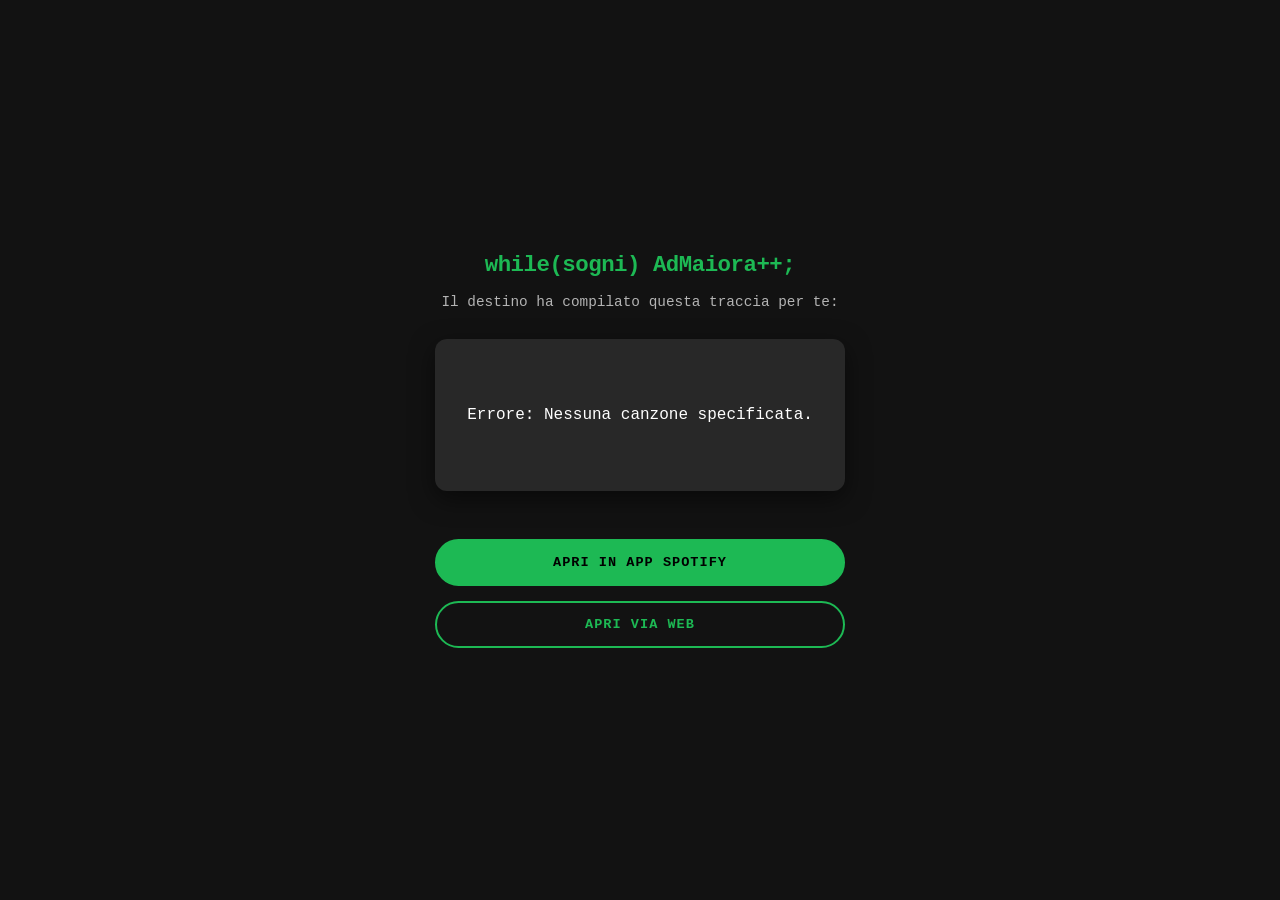
==== index.html @ 1e7d4ba5 "nuovo push" ====
<!DOCTYPE html>
<html lang="it">
<!--"https://open.spotify.com/playlist/37i9dQZF1DXcBWIGoYBM5M"-->
<head>
    <meta charset="UTF-8">
    <meta name="viewport" content="width=device-width, initial-scale=1.0">
    <title>Laurea Engineering - Soundtrack</title>
    
    <link rel="stylesheet" href="style.css">
    
    <script src="script.js" defer></script>
</head>
<body>

    <div class="main-container">
        <h1>while(sogni) AdMaiora++;</h1>
        <p class="subtitle">Il destino ha compilato questa traccia per te:</p>

        <div id="embed-container" class="loading">
            <div class="loader"></div>
        </div>

        <br>

        <div class="button-group">
            <a href="spotify:playlist:37i9dQZF1DXcBWIGoYBM5M" class="btn btn-primary">
                Apri in App Spotify
            </a>

            <a href="https://open.spotify.com/playlist/37i9dQZF1DXcBWIGoYBM5M" class="btn btn-secondary">
                Apri via Web
            </a>
        </div>
    </div>

</body>
</html>
---- style.css ----
/* =========================================
   1. GLOBAL STYLES & RESET
   ========================================= */
body {
    background-color: #121212; /* Spotify Dark Background */
    color: white;
    font-family: 'Courier New', Courier, monospace; /* Stile "Codice" */
    margin: 0;
    padding: 0;
    display: flex;
    flex-direction: column;
    align-items: center;
    justify-content: center;
    min-height: 100vh;
    text-align: center;
}

/* =========================================
   2. MAIN LAYOUT
   ========================================= */
.main-container {
    width: 90%;
    max-width: 450px; /* Larghezza ottimale per mobile */
    padding: 20px;
    box-sizing: border-box;
}

h1 {
    color: #1DB954; /* Spotify Green */
    margin: 0 0 10px 0;
    font-size: 1.4rem;
    font-weight: bold;
    letter-spacing: -0.5px;
}

.subtitle {
    margin-bottom: 25px;
    font-size: 0.9rem;
    color: #b3b3b3; /* Grigio chiaro Spotify */
    line-height: 1.5;
}

/* =========================================
   3. PLAYER CONTAINER
   ========================================= */
#embed-container {
    width: 100%;
    /* Altezza minima per il player Compact (152px) */
    min-height: 152px; 
    border-radius: 12px;
    overflow: hidden;
    /* Ombra elegante per staccarlo dallo sfondo */
    box-shadow: 0 8px 24px rgba(0,0,0,0.5);
    background: #282828; /* Colore di placeholder mentre carica */
    display: flex;
    align-items: center;
    justify-content: center;
    transition: all 0.3s ease;
}

/* Classe utilitaria per nascondere il loader quando il player è pronto */
#embed-container iframe {
    display: block; /* Rimuove spazi bianchi fantasma */
}

/* =========================================
   4. BUTTONS (Call to Action)
   ========================================= */
.button-group {
    display: flex;
    flex-direction: column;
    gap: 15px; /* Spazio tra i bottoni */
    width: 100%;
    margin-top: 30px;
}

.btn {
    display: block;
    width: 100%;
    padding: 14px 0;
    text-decoration: none;
    border-radius: 50px; /* Pill shape */
    font-weight: 700;
    text-transform: uppercase;
    font-size: 0.85rem;
    letter-spacing: 1px;
    box-sizing: border-box;
    transition: transform 0.2s ease, opacity 0.2s ease;
    cursor: pointer;
}

/* Effetto "premuto" su mobile */
.btn:active {
    transform: scale(0.96);
}

/* Stile Bottone Primario (Verde Pieno) */
.btn-primary {
    background-color: #1DB954;
    color: black;
    border: 2px solid #1DB954;
}

/* Stile Bottone Secondario (Outline) */
.btn-secondary {
    background-color: transparent;
    border: 2px solid #1DB954;
    color: #1DB954;
}

/* =========================================
   5. LOADING SPINNER
   ========================================= */
/* Appare solo mentre il JS carica l'iframe */
.loader {
    border: 3px solid rgba(255,255,255,0.1);
    border-top: 3px solid #1DB954;
    border-radius: 50%;
    width: 30px;
    height: 30px;
    animation: spin 1s linear infinite;
}

@keyframes spin {
    0% { transform: rotate(0deg); }
    100% { transform: rotate(360deg); }
}

/* Classe per gestire lo stato di caricamento */
.loading {
    min-height: 152px;
}
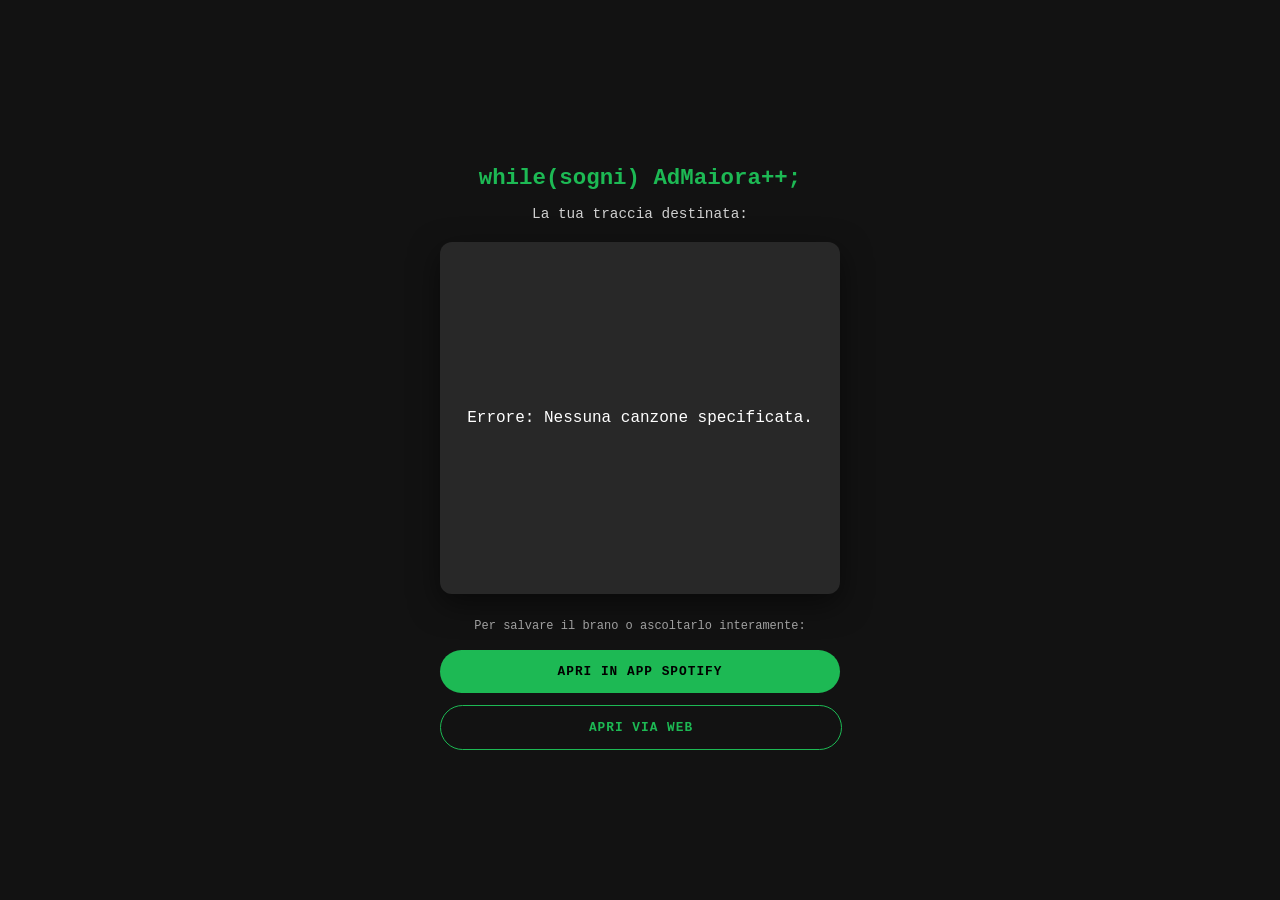
==== commit 89fa06d4: "di nuovo iframe quadrato" ====
--- a/index.html
+++ b/index.html
@@ -4,30 +4,30 @@
 <head>
     <meta charset="UTF-8">
     <meta name="viewport" content="width=device-width, initial-scale=1.0">
-    <title>Laurea Engineering - Soundtrack</title>
-    
+    <title>Laurea Engineering</title>
     <link rel="stylesheet" href="style.css">
-    
     <script src="script.js" defer></script>
 </head>
 <body>
 
     <div class="main-container">
         <h1>while(sogni) AdMaiora++;</h1>
-        <p class="subtitle">Il destino ha compilato questa traccia per te:</p>
+        <p class="subtitle">La tua traccia destinata:</p>
 
         <div id="embed-container" class="loading">
             <div class="loader"></div>
         </div>
 
-        <br>
-
         <div class="button-group">
+            <p style="font-size: 0.75rem; opacity: 0.6; margin: 0 0 5px 0;">
+                Per salvare il brano o ascoltarlo interamente:
+            </p>
+            
             <a href="spotify:playlist:37i9dQZF1DXcBWIGoYBM5M" class="btn btn-primary">
                 Apri in App Spotify
             </a>
 
-            <a href="https://open.spotify.com/playlist/37i9dQZF1DXcBWIGoYBM5M" class="btn btn-secondary">
+            <a href="https://open.spotify.com/playlist/7Eo69Vk7vDMnLKB7PzPyjK?si=ba86dfd4752b4d91" class="btn btn-secondary">
                 Apri via Web
             </a>
         </div>
--- a/style.css
+++ b/style.css
@@ -1,132 +1,55 @@
-/* =========================================
-   1. GLOBAL STYLES & RESET
-   ========================================= */
 body {
-    background-color: #121212; /* Spotify Dark Background */
+    background-color: #121212;
     color: white;
-    font-family: 'Courier New', Courier, monospace; /* Stile "Codice" */
+    font-family: 'Courier New', monospace;
     margin: 0;
-    padding: 0;
     display: flex;
     flex-direction: column;
     align-items: center;
     justify-content: center;
     min-height: 100vh;
-    text-align: center;
-}
-
-/* =========================================
-   2. MAIN LAYOUT
-   ========================================= */
-.main-container {
-    width: 90%;
-    max-width: 450px; /* Larghezza ottimale per mobile */
     padding: 20px;
     box-sizing: border-box;
 }
 
-h1 {
-    color: #1DB954; /* Spotify Green */
-    margin: 0 0 10px 0;
-    font-size: 1.4rem;
-    font-weight: bold;
-    letter-spacing: -0.5px;
+.main-container {
+    width: 100%;
+    max-width: 400px; /* Larghezza ottimale per il quadrato */
+    text-align: center;
 }
 
-.subtitle {
+h1 { color: #1DB954; margin-bottom: 5px; font-size: 1.4rem; }
+.subtitle { margin-bottom: 20px; font-size: 0.9rem; opacity: 0.8; }
+
+#embed-container {
+    width: 100%;
+    min-height: 352px; /* Spazio riservato per il player grande */
+    border-radius: 12px;
+    box-shadow: 0 10px 30px rgba(0,0,0,0.5);
+    background: #282828;
     margin-bottom: 25px;
-    font-size: 0.9rem;
-    color: #b3b3b3; /* Grigio chiaro Spotify */
-    line-height: 1.5;
+    display: flex; /* Centra il loader */
+    align-items: center;
+    justify-content: center;
 }
 
-/* =========================================
-   3. PLAYER CONTAINER
-   ========================================= */
-#embed-container {
-    width: 100%;
-    /* Altezza minima per il player Compact (152px) */
-    min-height: 152px; 
-    border-radius: 12px;
-    overflow: hidden;
-    /* Ombra elegante per staccarlo dallo sfondo */
-    box-shadow: 0 8px 24px rgba(0,0,0,0.5);
-    background: #282828; /* Colore di placeholder mentre carica */
-    display: flex;
-    align-items: center;
-    justify-content: center;
-    transition: all 0.3s ease;
+/* Bottoni Sotto */
+.button-group { display: flex; flex-direction: column; gap: 12px; width: 100%; }
+
+.btn {
+    display: block; padding: 14px 0; width: 100%;
+    text-decoration: none; border-radius: 50px;
+    font-weight: bold; text-transform: uppercase; font-size: 0.8rem; letter-spacing: 1px;
 }
 
-/* Classe utilitaria per nascondere il loader quando il player è pronto */
-#embed-container iframe {
-    display: block; /* Rimuove spazi bianchi fantasma */
-}
+.btn-primary { background-color: #1DB954; color: black; }
+.btn-secondary { background: transparent; border: 1px solid #1DB954; color: #1DB954; }
 
-/* =========================================
-   4. BUTTONS (Call to Action)
-   ========================================= */
-.button-group {
-    display: flex;
-    flex-direction: column;
-    gap: 15px; /* Spazio tra i bottoni */
-    width: 100%;
-    margin-top: 30px;
-}
-
-.btn {
-    display: block;
-    width: 100%;
-    padding: 14px 0;
-    text-decoration: none;
-    border-radius: 50px; /* Pill shape */
-    font-weight: 700;
-    text-transform: uppercase;
-    font-size: 0.85rem;
-    letter-spacing: 1px;
-    box-sizing: border-box;
-    transition: transform 0.2s ease, opacity 0.2s ease;
-    cursor: pointer;
-}
-
-/* Effetto "premuto" su mobile */
-.btn:active {
-    transform: scale(0.96);
-}
-
-/* Stile Bottone Primario (Verde Pieno) */
-.btn-primary {
-    background-color: #1DB954;
-    color: black;
-    border: 2px solid #1DB954;
-}
-
-/* Stile Bottone Secondario (Outline) */
-.btn-secondary {
-    background-color: transparent;
-    border: 2px solid #1DB954;
-    color: #1DB954;
-}
-
-/* =========================================
-   5. LOADING SPINNER
-   ========================================= */
-/* Appare solo mentre il JS carica l'iframe */
+/* Loader */
 .loader {
-    border: 3px solid rgba(255,255,255,0.1);
-    border-top: 3px solid #1DB954;
-    border-radius: 50%;
-    width: 30px;
-    height: 30px;
+    border: 3px solid rgba(255,255,255,0.1); border-top: 3px solid #1DB954;
+    border-radius: 50%; width: 30px; height: 30px;
     animation: spin 1s linear infinite;
 }
-
-@keyframes spin {
-    0% { transform: rotate(0deg); }
-    100% { transform: rotate(360deg); }
-}
-
-/* Classe per gestire lo stato di caricamento */
-.loading {
-    min-height: 152px;
-}+@keyframes spin { 0% { transform: rotate(0deg); } 100% { transform: rotate(360deg); } }
+.loading { min-height: 352px; }
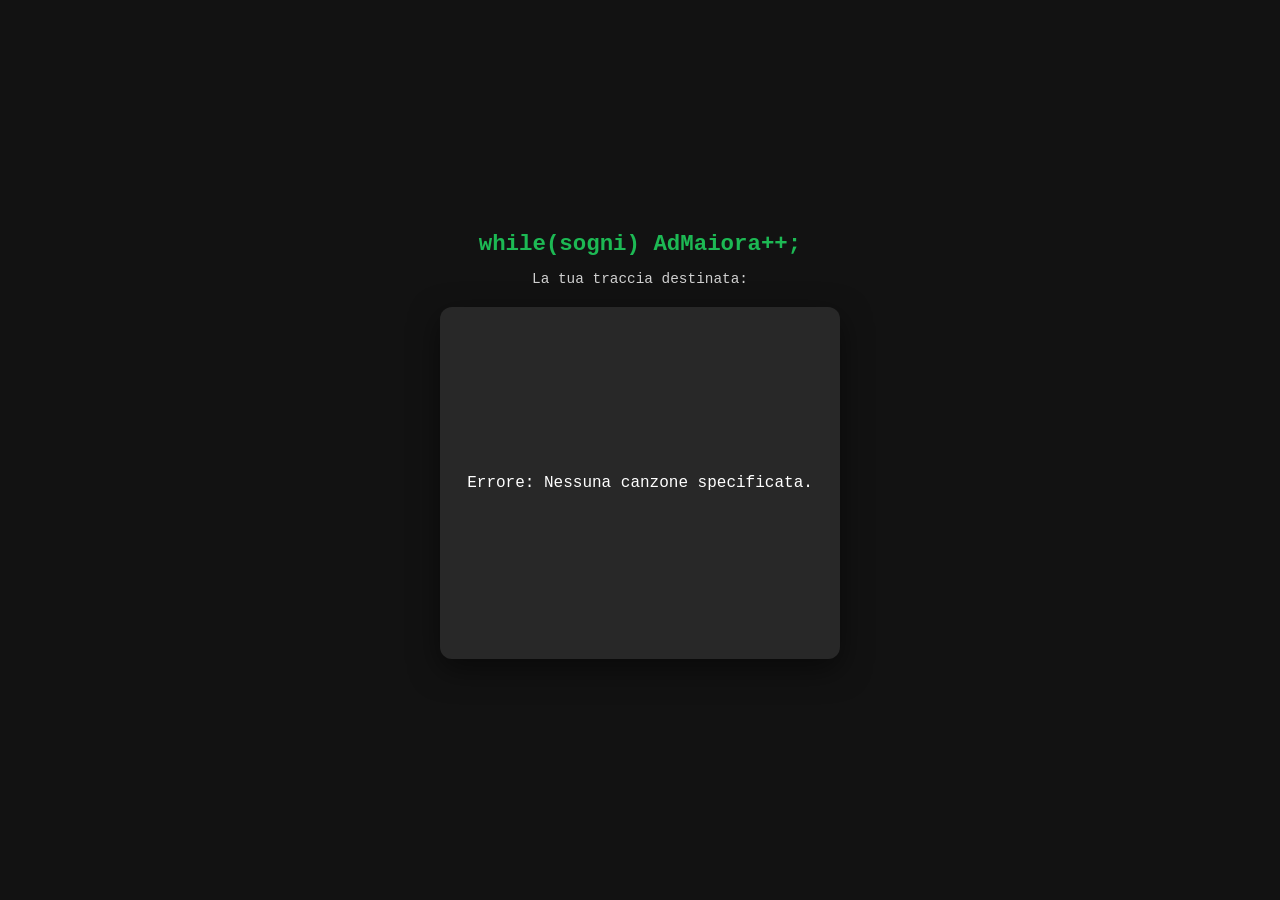
==== commit 0ae3c7a9: "canzone punta su playlist" ====
--- a/index.html
+++ b/index.html
@@ -1,6 +1,6 @@
 <!DOCTYPE html>
 <html lang="it">
-<!--"https://open.spotify.com/playlist/37i9dQZF1DXcBWIGoYBM5M"-->
+<!--"https://open.spotify.com/playlist/7Eo69Vk7vDMnLKB7PzPyjK?si=725114d54a2f4e1f"-->
 <head>
     <meta charset="UTF-8">
     <meta name="viewport" content="width=device-width, initial-scale=1.0">
@@ -18,19 +18,19 @@
             <div class="loader"></div>
         </div>
 
+
         <div class="button-group">
-            <p style="font-size: 0.75rem; opacity: 0.6; margin: 0 0 5px 0;">
-                Per salvare il brano o ascoltarlo interamente:
-            </p>
-            
-            <a href="spotify:playlist:37i9dQZF1DXcBWIGoYBM5M" class="btn btn-primary">
+    
+            <a id="btn-app" href="#" class="btn btn-primary">
                 Apri in App Spotify
             </a>
 
-            <a href="https://open.spotify.com/playlist/7Eo69Vk7vDMnLKB7PzPyjK?si=ba86dfd4752b4d91" class="btn btn-secondary">
+            <a id="btn-web" href="#" class="btn btn-secondary">
                 Apri via Web
             </a>
+
         </div>
+
     </div>
 
 </body>
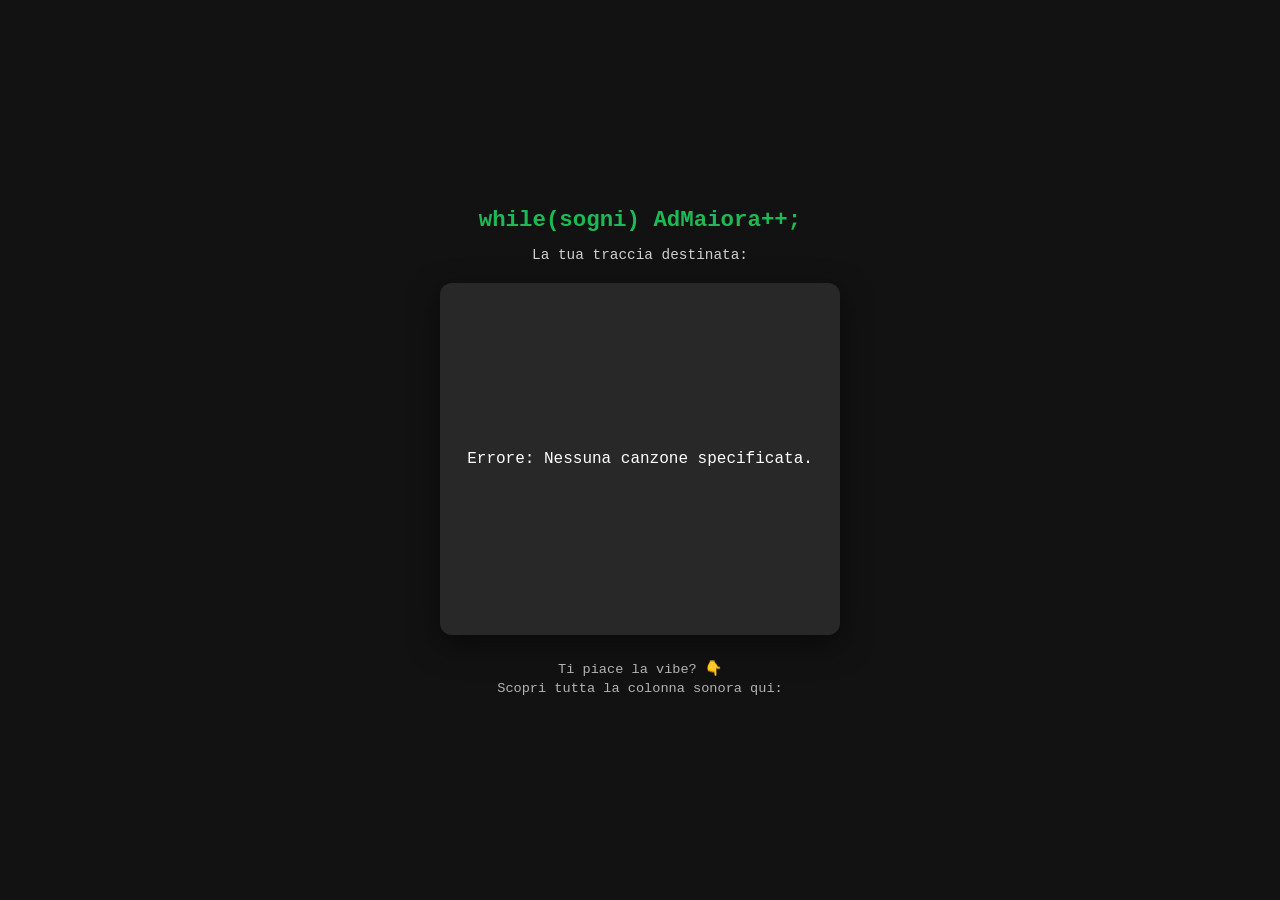
==== commit bfd44a87: "scritta sopra bottoni" ====
--- a/index.html
+++ b/index.html
@@ -18,6 +18,10 @@
             <div class="loader"></div>
         </div>
 
+        <p class="cta-text">
+            Ti piace la vibe? 👇<br>
+            Scopri tutta la colonna sonora qui:
+        </p>
 
         <div class="button-group">
     
--- a/style.css
+++ b/style.css
@@ -51,5 +51,15 @@
     border-radius: 50%; width: 30px; height: 30px;
     animation: spin 1s linear infinite;
 }
+
+.cta-text {
+    font-size: 0.85rem;    
+    color: #b3b3b3;          
+    margin-top: 15px;        
+    margin-bottom: 10px;     
+    line-height: 1.4;        
+    font-weight: normal;
+}
+
 @keyframes spin { 0% { transform: rotate(0deg); } 100% { transform: rotate(360deg); } }
 .loading { min-height: 352px; }
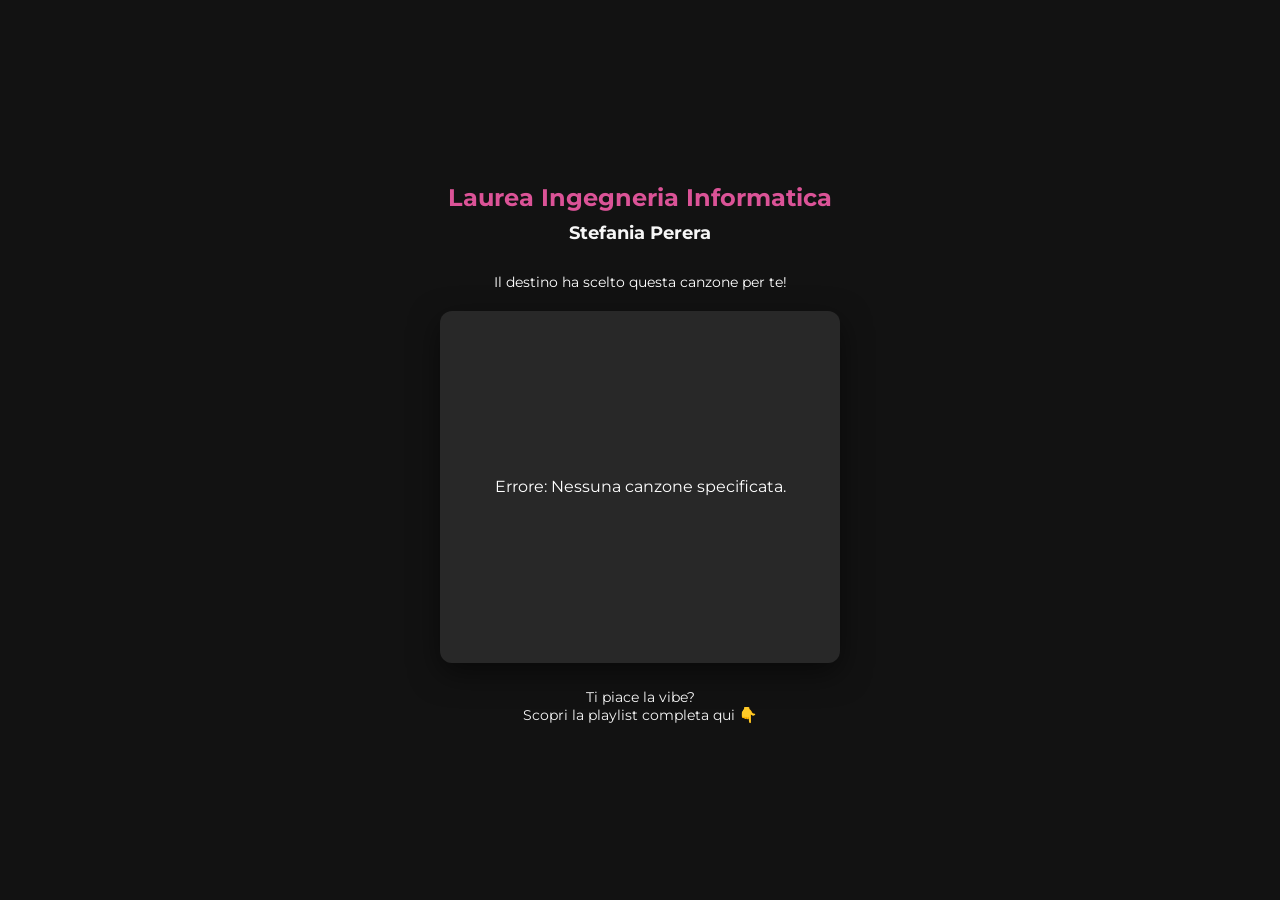
==== commit d8ba668b: "cambio stile" ====
--- a/index.html
+++ b/index.html
@@ -2,25 +2,35 @@
 <html lang="it">
 <!--"https://open.spotify.com/playlist/7Eo69Vk7vDMnLKB7PzPyjK?si=725114d54a2f4e1f"-->
 <head>
+    <link href="https://fonts.googleapis.com/css2?family=Montserrat:wght@400;700&display=swap" rel="stylesheet">
     <meta charset="UTF-8">
     <meta name="viewport" content="width=device-width, initial-scale=1.0">
-    <title>Laurea Engineering</title>
+    <title>Laurea Ingegneria Informatica</title>
     <link rel="stylesheet" href="style.css">
     <script src="script.js" defer></script>
 </head>
 <body>
 
     <div class="main-container">
-        <h1>while(sogni) AdMaiora++;</h1>
-        <p class="subtitle">La tua traccia destinata:</p>
+        <h1>
+            Laurea Ingegneria Informatica
+        </h1>
+
+        <h2 class="name-subtitle">
+            Stefania Perera
+        </h2>
+
+        <p class="subtitle">
+            Il destino ha scelto questa canzone per te!
+        </p>
 
         <div id="embed-container" class="loading">
             <div class="loader"></div>
         </div>
 
         <p class="cta-text">
-            Ti piace la vibe? 👇<br>
-            Scopri tutta la colonna sonora qui:
+            Ti piace la vibe? <br>
+            Scopri la playlist completa qui 👇
         </p>
 
         <div class="button-group">
--- a/style.css
+++ b/style.css
@@ -1,7 +1,7 @@
 body {
     background-color: #121212;
     color: white;
-    font-family: 'Courier New', monospace;
+    font-family: 'Montserrat', sans-serif;
     margin: 0;
     display: flex;
     flex-direction: column;
@@ -14,50 +14,80 @@
 
 .main-container {
     width: 100%;
-    max-width: 400px; /* Larghezza ottimale per il quadrato */
+    max-width: 400px;
     text-align: center;
 }
 
-h1 { color: #1DB954; margin-bottom: 5px; font-size: 1.4rem; }
-.subtitle { margin-bottom: 20px; font-size: 0.9rem; opacity: 0.8; }
+h1 { 
+    color: #db5397; 
+    margin-bottom: 5px; 
+    font-size: 1.5rem; 
+}
+
+.name-subtitle {
+    color: #f6f6f6;    
+    font-size: 1.1rem; 
+    margin-top: 10px;      
+    margin-bottom: 30px;   
+        
+}
+
+.subtitle { 
+    margin-bottom: 20px; 
+    font-size: 0.9rem; 
+    opacity: 1.6; 
+}
 
 #embed-container {
     width: 100%;
-    min-height: 352px; /* Spazio riservato per il player grande */
+    min-height: 352px;
     border-radius: 12px;
     box-shadow: 0 10px 30px rgba(0,0,0,0.5);
     background: #282828;
     margin-bottom: 25px;
-    display: flex; /* Centra il loader */
+    display: flex; 
     align-items: center;
     justify-content: center;
 }
 
-/* Bottoni Sotto */
-.button-group { display: flex; flex-direction: column; gap: 12px; width: 100%; }
+
+.button-group { 
+    display: flex; 
+    flex-direction: column; 
+    gap: 12px; 
+    width: 100%; 
+}
 
 .btn {
-    display: block; padding: 14px 0; width: 100%;
-    text-decoration: none; border-radius: 50px;
-    font-weight: bold; text-transform: uppercase; font-size: 0.8rem; letter-spacing: 1px;
+    display: block; 
+    padding: 14px 0; 
+    width: 100%;
+    text-decoration: none; 
+    border-radius: 50px;
+    font-weight: bold; 
+    text-transform: uppercase; 
+    font-size: 0.8rem; 
+    letter-spacing: 1px;
 }
 
-.btn-primary { background-color: #1DB954; color: black; }
-.btn-secondary { background: transparent; border: 1px solid #1DB954; color: #1DB954; }
+.btn-primary { background-color: #db5397; color: black; }
+.btn-secondary { background: transparent; border: 1px solid #db5397; color: #db5397; }
 
-/* Loader */
+
 .loader {
-    border: 3px solid rgba(255,255,255,0.1); border-top: 3px solid #1DB954;
-    border-radius: 50%; width: 30px; height: 30px;
+    border: 3px solid rgba(255,255,255,0.1); 
+    border-top: 3px solid #db5397;
+    border-radius: 50%; 
+    width: 30px; 
+    height: 30px;
     animation: spin 1s linear infinite;
 }
 
 .cta-text {
-    font-size: 0.85rem;    
-    color: #b3b3b3;          
+    font-size: 0.9rem;    
+    color: #f6f6f6;          
     margin-top: 15px;        
-    margin-bottom: 10px;     
-    line-height: 1.4;        
+    margin-bottom: 10px;          
     font-weight: normal;
 }
 
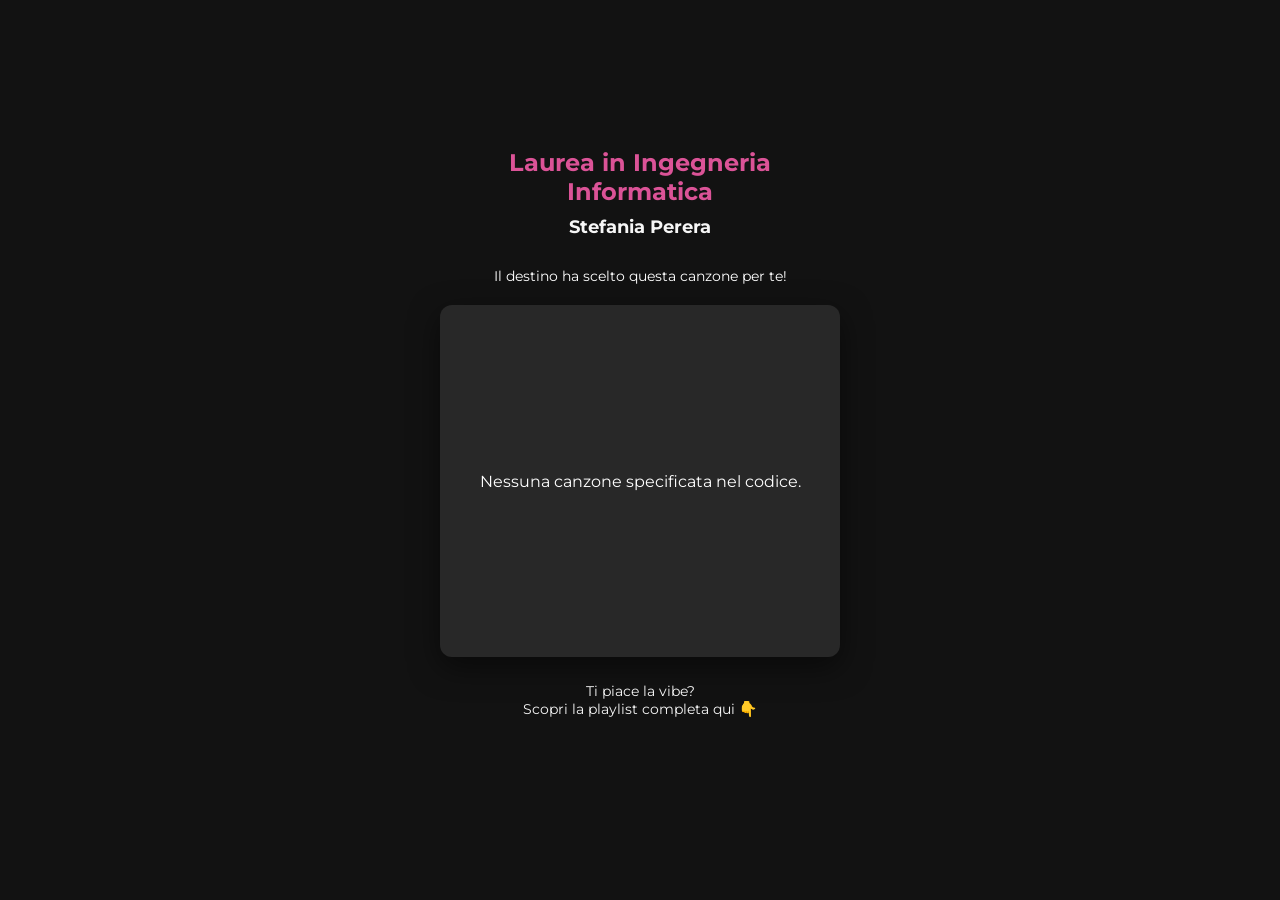
==== commit 8b6132ba: "modifica bottoni" ====
--- a/index.html
+++ b/index.html
@@ -13,7 +13,7 @@
 
     <div class="main-container">
         <h1>
-            Laurea Ingegneria Informatica
+            Laurea in Ingegneria Informatica
         </h1>
 
         <h2 class="name-subtitle">
--- a/style.css
+++ b/style.css
@@ -55,7 +55,8 @@
     display: flex; 
     flex-direction: column; 
     gap: 12px; 
-    width: 100%; 
+    width: 100%;
+    margin-bottom: 40px; 
 }
 
 .btn {
@@ -70,8 +71,15 @@
     letter-spacing: 1px;
 }
 
-.btn-primary { background-color: #db5397; color: black; }
-.btn-secondary { background: transparent; border: 1px solid #db5397; color: #db5397; }
+.btn-primary { 
+    background-color: #db5397; 
+    color: black; 
+}
+.btn-secondary { 
+    background: transparent; 
+    border: 1px solid #db5397; 
+    color: #db5397; 
+}
 
 
 .loader {
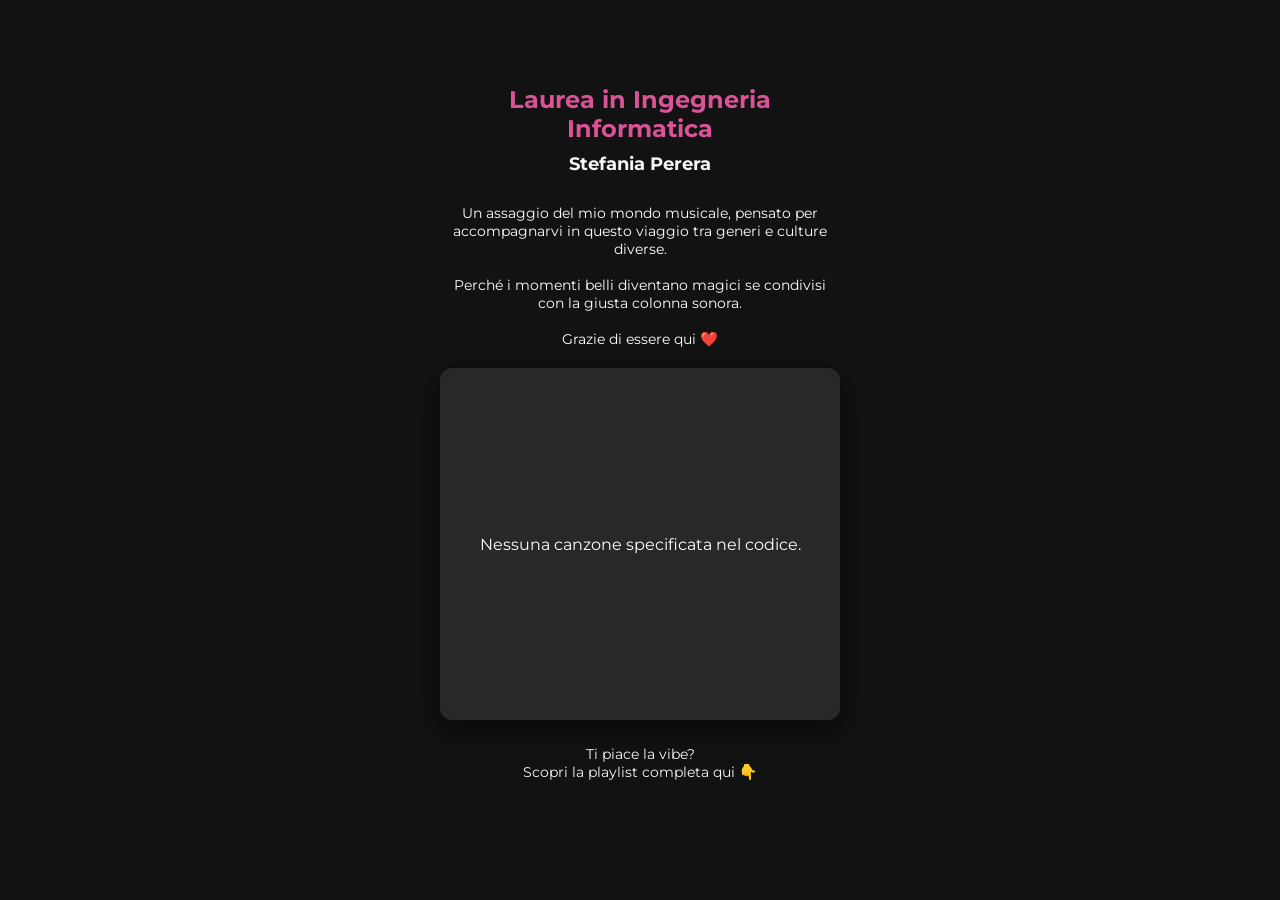
==== commit b01da6a9: "Update index.html" ====
--- a/index.html
+++ b/index.html
@@ -21,7 +21,9 @@
         </h2>
 
         <p class="subtitle">
-            Il destino ha scelto questa canzone per te!
+            Un assaggio del mio mondo musicale, pensato per accompagnarvi in questo viaggio tra generi e culture diverse.<br><br>
+            Perché i momenti belli diventano magici se condivisi con la giusta colonna sonora.<br><br>
+            Grazie di essere qui ❤️
         </p>
 
         <div id="embed-container" class="loading">
